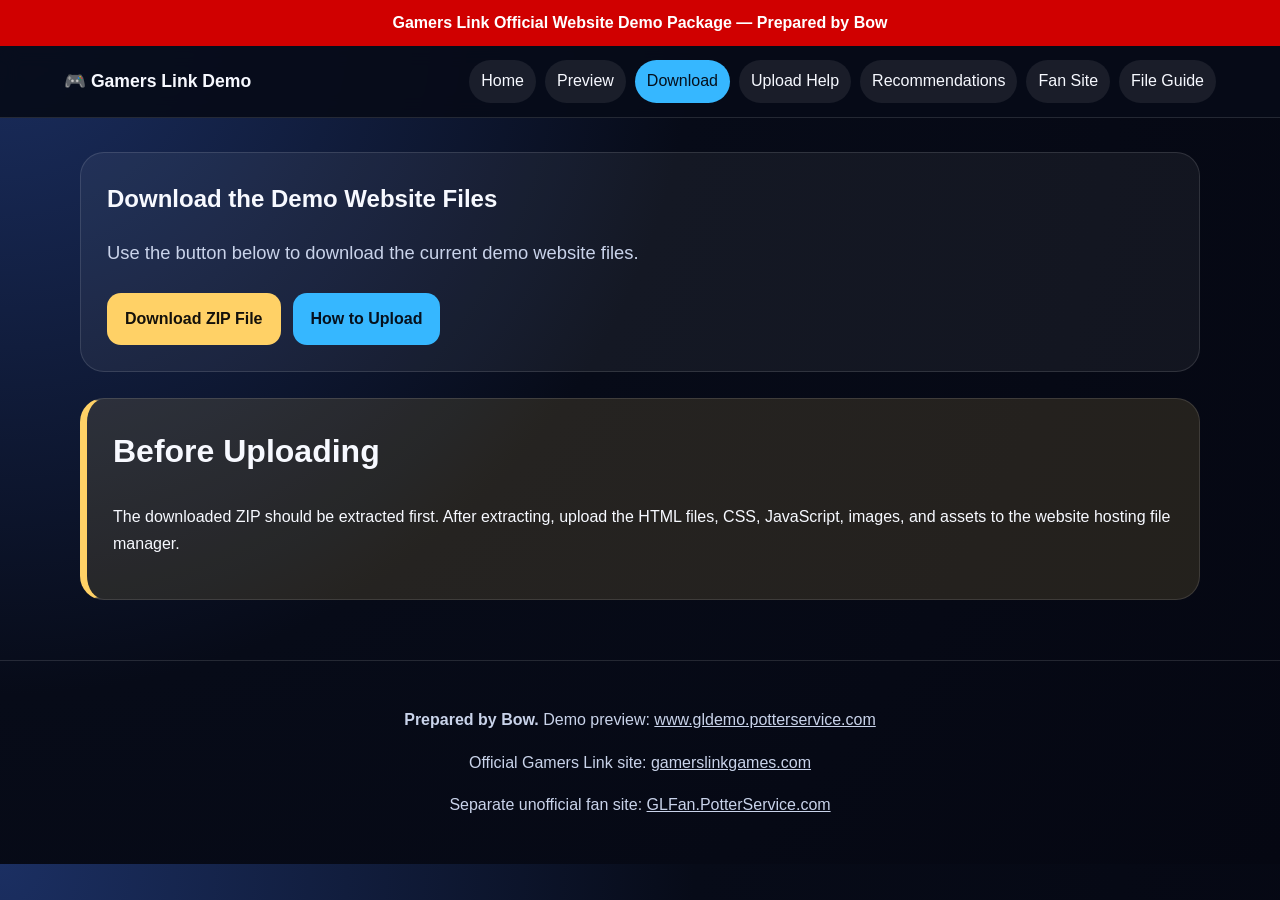
==== download.html @ 99f57517 "Add files via upload" ====
<!doctype html><html lang="en"><head><meta charset="utf-8"><meta name="viewport" content="width=device-width,initial-scale=1"><title>Download Demo Files</title><meta name="description" content="Gamers Link website demo package prepared by Bow, with preview, download, upload instructions, and recommendations."><link rel="stylesheet" href="style.css"></head><body><div class="top">Gamers Link Official Website Demo Package — Prepared by Bow</div><nav class="nav"><a class="brand" href="index.html">🎮 Gamers Link Demo</a><div class="links"><a  href="index.html">Home</a><a  href="preview.html">Preview</a><a class="active" href="download.html">Download</a><a  href="upload-instructions.html">Upload Help</a><a  href="recommendations.html">Recommendations</a><a  href="fan-site.html">Fan Site</a><a  href="file-guide.html">File Guide</a></div></nav><main class="wrap"><section class="section"><h1>Download the Demo Website Files</h1><p class="lead">Use the button below to download the current demo website files.</p><div class="btns"><a class="btn gold" href="downloads/gamers-link-demo-site-files.zip" download>Download ZIP File</a><a class="btn" href="upload-instructions.html">How to Upload</a></div></section><section class="section notice"><h2>Before Uploading</h2><p>The downloaded ZIP should be extracted first. After extracting, upload the HTML files, CSS, JavaScript, images, and assets to the website hosting file manager.</p></section></main><footer class="footer"><p><strong>Prepared by Bow.</strong> Demo preview: <a href="https://www.gldemo.potterservice.com">www.gldemo.potterservice.com</a></p><p>Official Gamers Link site: <a href="https://gamerslinkgames.com">gamerslinkgames.com</a></p><p>Separate unofficial fan site: <a href="https://GLFan.PotterService.com">GLFan.PotterService.com</a></p></footer></body></html>
---- style.css ----
:root{--bg:#070b18;--panel:#11182c;--panel2:#18223b;--text:#f7f9ff;--muted:#c9d3ea;--blue:#36b7ff;--red:#ff4757;--gold:#ffd166;--green:#43e08c;--line:rgba(255,255,255,.12)}*{box-sizing:border-box}body{margin:0;font-family:Arial,Helvetica,sans-serif;background:radial-gradient(circle at top left,#1b2f62 0,#070b18 45%,#050712 100%);color:var(--text);line-height:1.65}a{color:inherit}.top{background:#d00000;color:white;text-align:center;font-weight:900;padding:10px 16px}.nav{position:sticky;top:0;z-index:10;background:rgba(7,11,24,.92);backdrop-filter:blur(10px);border-bottom:1px solid var(--line);display:flex;justify-content:space-between;gap:16px;align-items:center;padding:14px 5vw}.brand{text-decoration:none;font-weight:900;font-size:1.1rem}.links{display:flex;flex-wrap:wrap;gap:9px}.links a{text-decoration:none;padding:8px 12px;border-radius:999px;background:rgba(255,255,255,.08)}.links a:hover,.links a.active{background:var(--blue);color:#05101d}.hero{min-height:72vh;display:grid;place-items:center;padding:55px 5vw;background:linear-gradient(rgba(5,7,18,.55),rgba(5,7,18,.9)),url('https://images.unsplash.com/photo-1611996575749-79a3a250f948?auto=format&fit=crop&w=1600&q=80') center/cover}.hero-inner{max-width:1050px}.eyebrow{display:inline-block;background:rgba(255,255,255,.12);border:1px solid var(--line);border-radius:999px;padding:8px 14px;color:var(--gold);font-weight:900}.hero h1{font-size:clamp(2.4rem,7vw,5.7rem);line-height:.95;margin:18px 0}.hero p{font-size:1.25rem;color:var(--muted);max-width:820px}.btns{display:flex;flex-wrap:wrap;gap:12px;margin-top:24px}.btn{display:inline-block;text-decoration:none;background:var(--blue);color:#06101d;font-weight:900;padding:13px 18px;border-radius:14px}.btn.red{background:var(--red);color:white}.btn.gold{background:var(--gold);color:#14110b}.wrap{padding:34px 5vw}.section{max-width:1120px;margin:0 auto 26px;background:rgba(255,255,255,.055);border:1px solid var(--line);border-radius:24px;padding:26px}.grid{display:grid;grid-template-columns:repeat(auto-fit,minmax(235px,1fr));gap:16px}.card{background:rgba(0,0,0,.22);border:1px solid var(--line);border-radius:18px;padding:18px}.card h3{color:var(--gold);margin-top:0}.notice{border-left:7px solid var(--gold);background:rgba(255,209,102,.12)}.success{border-left:7px solid var(--green);background:rgba(67,224,140,.12)}h1,h2{margin-top:0}h2{font-size:2rem}.lead{font-size:1.15rem;color:var(--muted)}.steps{counter-reset:step}.step{counter-increment:step;display:grid;grid-template-columns:auto 1fr;gap:16px;margin:18px 0}.step:before{content:counter(step);width:40px;height:40px;display:grid;place-items:center;border-radius:50%;background:var(--blue);color:#06101d;font-weight:900}.filelist code{display:block;background:#060914;border:1px solid var(--line);padding:10px;border-radius:10px;margin:8px 0;color:#dbe8ff}.footer{text-align:center;color:var(--muted);border-top:1px solid var(--line);padding:30px 5vw}.small{font-size:.95rem;color:var(--muted)}@media(max-width:820px){.nav{display:block}.links{margin-top:12px}.hero{min-height:auto}.step{grid-template-columns:1fr}.step:before{margin-bottom:-8px}}

.fan-callout{border-left:7px solid var(--blue);background:rgba(54,183,255,.12)}.mini-hero{min-height:45vh}
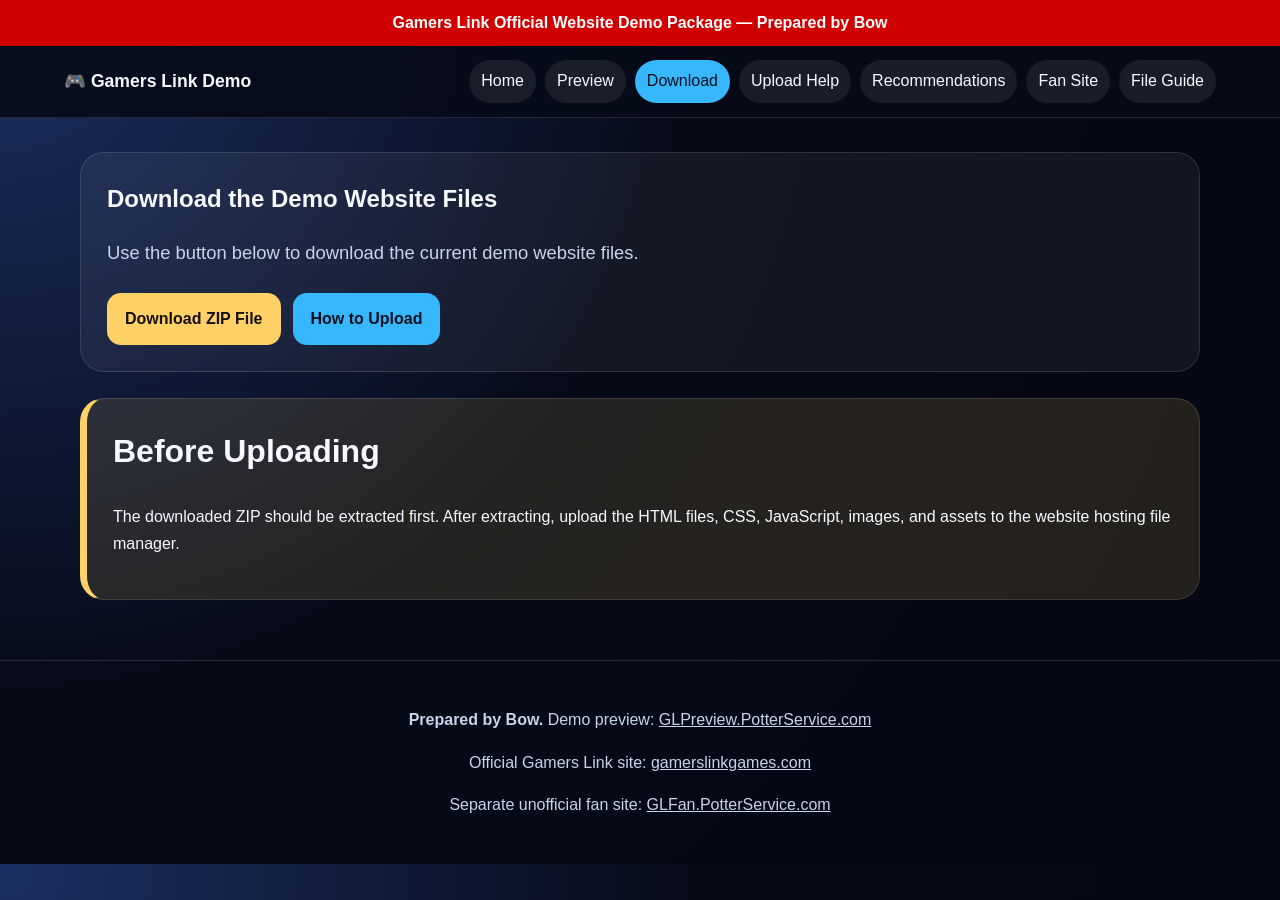
==== commit 4c5a8900: "updates" ====
--- a/download.html
+++ b/download.html
@@ -1 +1 @@
-<!doctype html><html lang="en"><head><meta charset="utf-8"><meta name="viewport" content="width=device-width,initial-scale=1"><title>Download Demo Files</title><meta name="description" content="Gamers Link website demo package prepared by Bow, with preview, download, upload instructions, and recommendations."><link rel="stylesheet" href="style.css"></head><body><div class="top">Gamers Link Official Website Demo Package — Prepared by Bow</div><nav class="nav"><a class="brand" href="index.html">🎮 Gamers Link Demo</a><div class="links"><a  href="index.html">Home</a><a  href="preview.html">Preview</a><a class="active" href="download.html">Download</a><a  href="upload-instructions.html">Upload Help</a><a  href="recommendations.html">Recommendations</a><a  href="fan-site.html">Fan Site</a><a  href="file-guide.html">File Guide</a></div></nav><main class="wrap"><section class="section"><h1>Download the Demo Website Files</h1><p class="lead">Use the button below to download the current demo website files.</p><div class="btns"><a class="btn gold" href="downloads/gamers-link-demo-site-files.zip" download>Download ZIP File</a><a class="btn" href="upload-instructions.html">How to Upload</a></div></section><section class="section notice"><h2>Before Uploading</h2><p>The downloaded ZIP should be extracted first. After extracting, upload the HTML files, CSS, JavaScript, images, and assets to the website hosting file manager.</p></section></main><footer class="footer"><p><strong>Prepared by Bow.</strong> Demo preview: <a href="https://www.gldemo.potterservice.com">www.gldemo.potterservice.com</a></p><p>Official Gamers Link site: <a href="https://gamerslinkgames.com">gamerslinkgames.com</a></p><p>Separate unofficial fan site: <a href="https://GLFan.PotterService.com">GLFan.PotterService.com</a></p></footer></body></html>+<!doctype html><html lang="en"><head><meta charset="utf-8"><meta name="viewport" content="width=device-width,initial-scale=1"><title>Download Demo Files</title><meta name="description" content="Gamers Link website demo package prepared by Bow, with preview, download, upload instructions, and recommendations."><link rel="stylesheet" href="style.css"></head><body><div class="top">Gamers Link Official Website Demo Package — Prepared by Bow</div><nav class="nav"><a class="brand" href="index.html">🎮 Gamers Link Demo</a><div class="links"><a  href="index.html">Home</a><a  href="preview.html">Preview</a><a class="active" href="download.html">Download</a><a  href="upload-instructions.html">Upload Help</a><a  href="recommendations.html">Recommendations</a><a  href="fan-site.html">Fan Site</a><a  href="file-guide.html">File Guide</a></div></nav><main class="wrap"><section class="section"><h1>Download the Demo Website Files</h1><p class="lead">Use the button below to download the current demo website files.</p><div class="btns"><a class="btn gold" href="downloads/gamers-link-demo-site-files.zip" download>Download ZIP File</a><a class="btn" href="upload-instructions.html">How to Upload</a></div></section><section class="section notice"><h2>Before Uploading</h2><p>The downloaded ZIP should be extracted first. After extracting, upload the HTML files, CSS, JavaScript, images, and assets to the website hosting file manager.</p></section></main><footer class="footer"><p><strong>Prepared by Bow.</strong> Demo preview: <a href="https://GLPreview.PotterService.com">GLPreview.PotterService.com</a></p><p>Official Gamers Link site: <a href="https://gamerslinkgames.com">gamerslinkgames.com</a></p><p>Separate unofficial fan site: <a href="https://GLFan.PotterService.com">GLFan.PotterService.com</a></p></footer></body></html>
